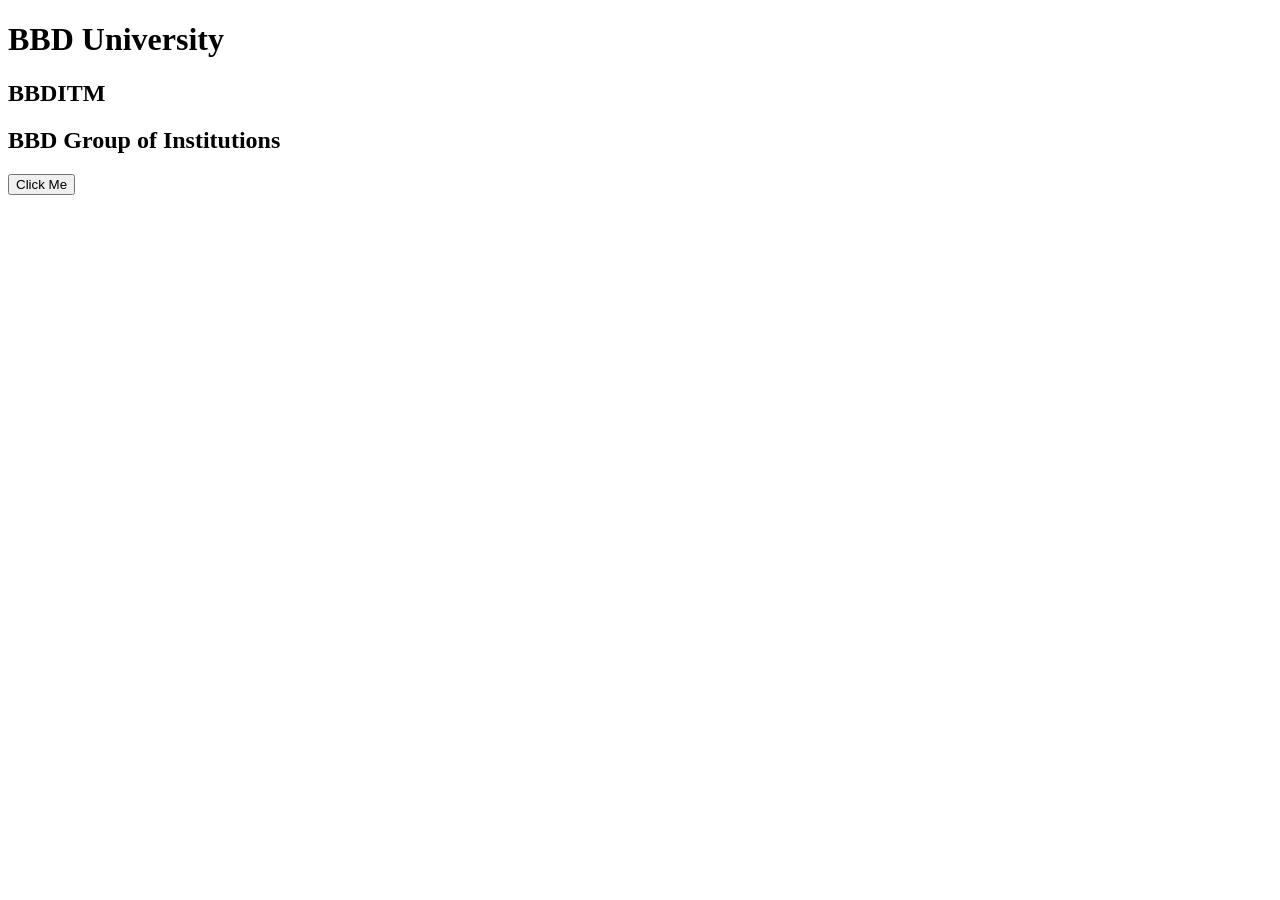
==== dom.html @ 93d24248 "first commit" ====
<!DOCTYPE html>
<html lang="en">
<head>
    <meta charset="UTF-8">
    <meta name="viewport" content="width=device-width, initial-scale=1.0">
    <title>Document</title>
    <script src="dom.js"></script>
</head>
<body>
    <h1 id="new">BBD University</h1>
    <h2 id="same">BBDITM</h2>
    <h2 id="same">BBD Group of Institutions</h2>

</body>
<button id ="my element"

onclick="alert('Hello, World!')">Click Me</button>
</html>
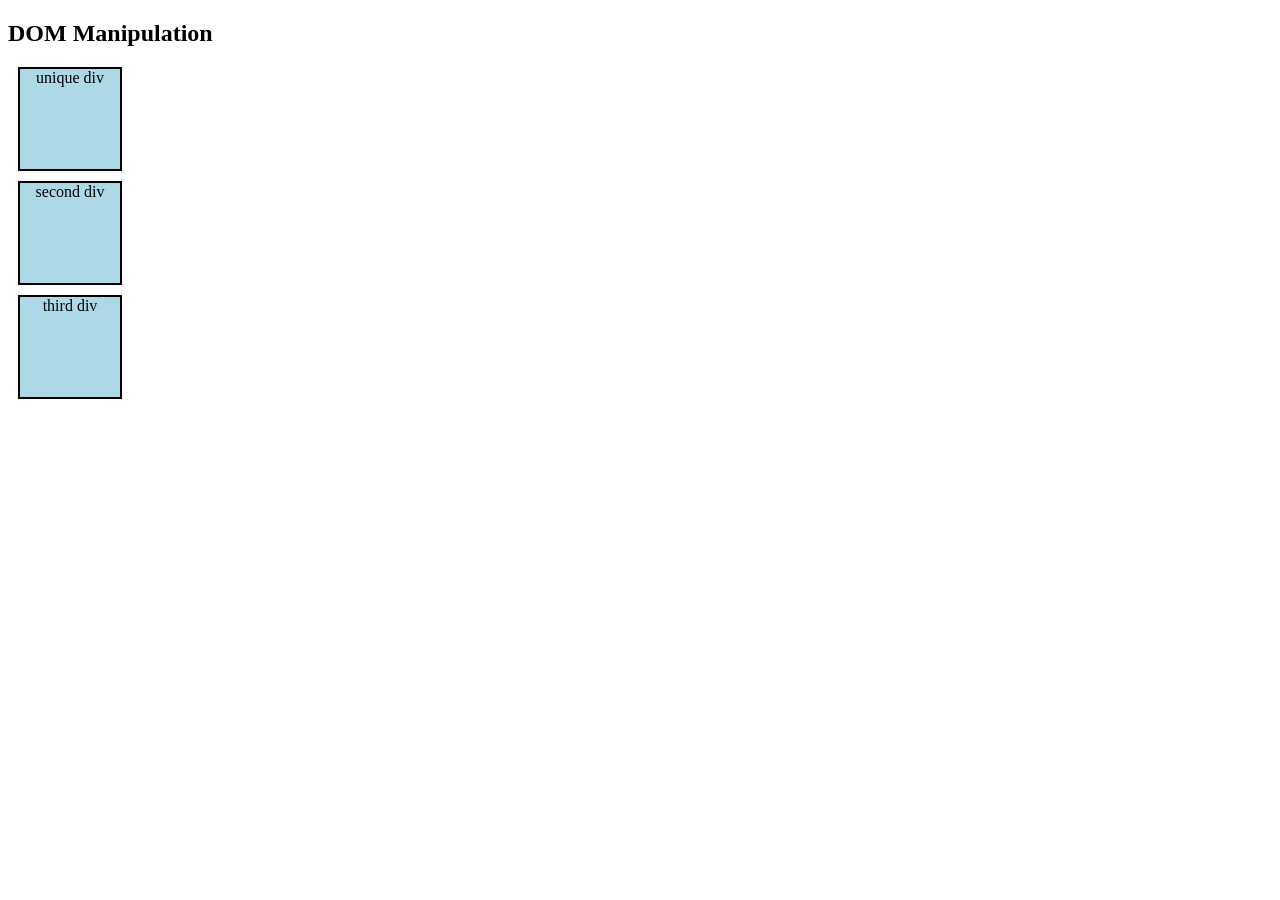
==== commit 3da5c60e: "first commit" ====
--- a/dom.html
+++ b/dom.html
@@ -4,15 +4,16 @@
     <meta charset="UTF-8">
     <meta name="viewport" content="width=device-width, initial-scale=1.0">
     <title>Document</title>
-    <script src="dom.js"></script>
+    <link rel="stylesheet" href="dom.css">
+    
 </head>
 <body>
-    <h1 id="new">BBD University</h1>
-    <h2 id="same">BBDITM</h2>
-    <h2 id="same">BBD Group of Institutions</h2>
-
+    <h2>DOM Manipulation</h2>
+    
+    <div class="box">first div </div>
+    <div class="box">second div </div>
+    <div class="box">third div </div>
+    
+<script src="dom.js"></script>
 </body>
-<button id ="my element"
-
-onclick="alert('Hello, World!')">Click Me</button>
 </html>
--- a/dom.css
+++ b/dom.css
@@ -0,0 +1,9 @@
+.box {
+    background-color: lightblue;
+    margin: 10px;
+    height: 100px;
+    width: 100px;
+    border: 2px solid black;
+    text-align: center;
+
+}
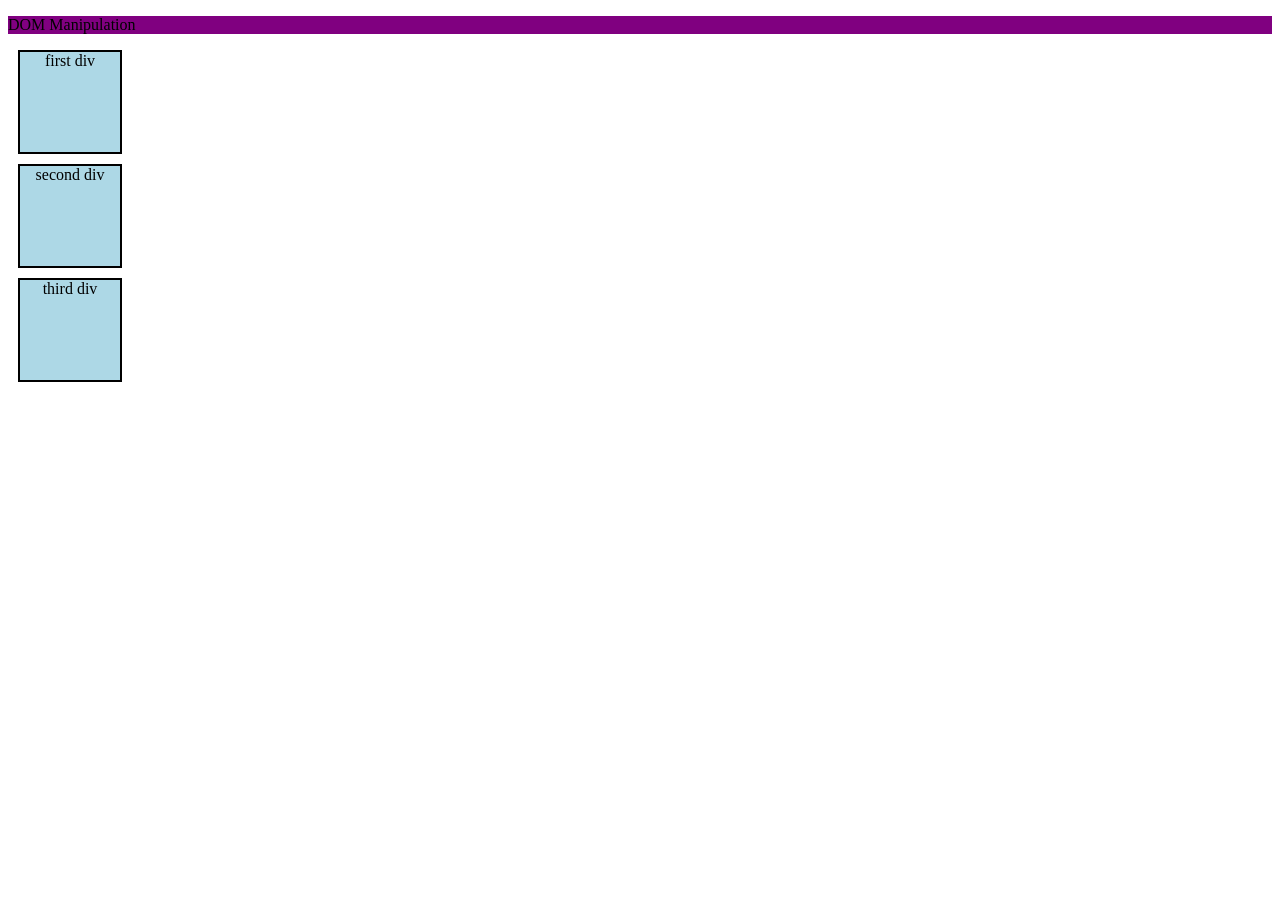
==== commit f67cc83e: "new" ====
--- a/dom.html
+++ b/dom.html
@@ -8,11 +8,11 @@
     
 </head>
 <body>
-    <h2>DOM Manipulation</h2>
+    <h2 id ="heading">DOM Manipulation</h2>
     
-    <div class="box">first div </div>
-    <div class="box">second div </div>
-    <div class="box">third div </div>
+    <div id = "box1" class="box">first div </div>
+    <div id = "box2" class="box">second div </div>
+    <div id = "box3" class="box">third div </div>
     
 <script src="dom.js"></script>
 </body>
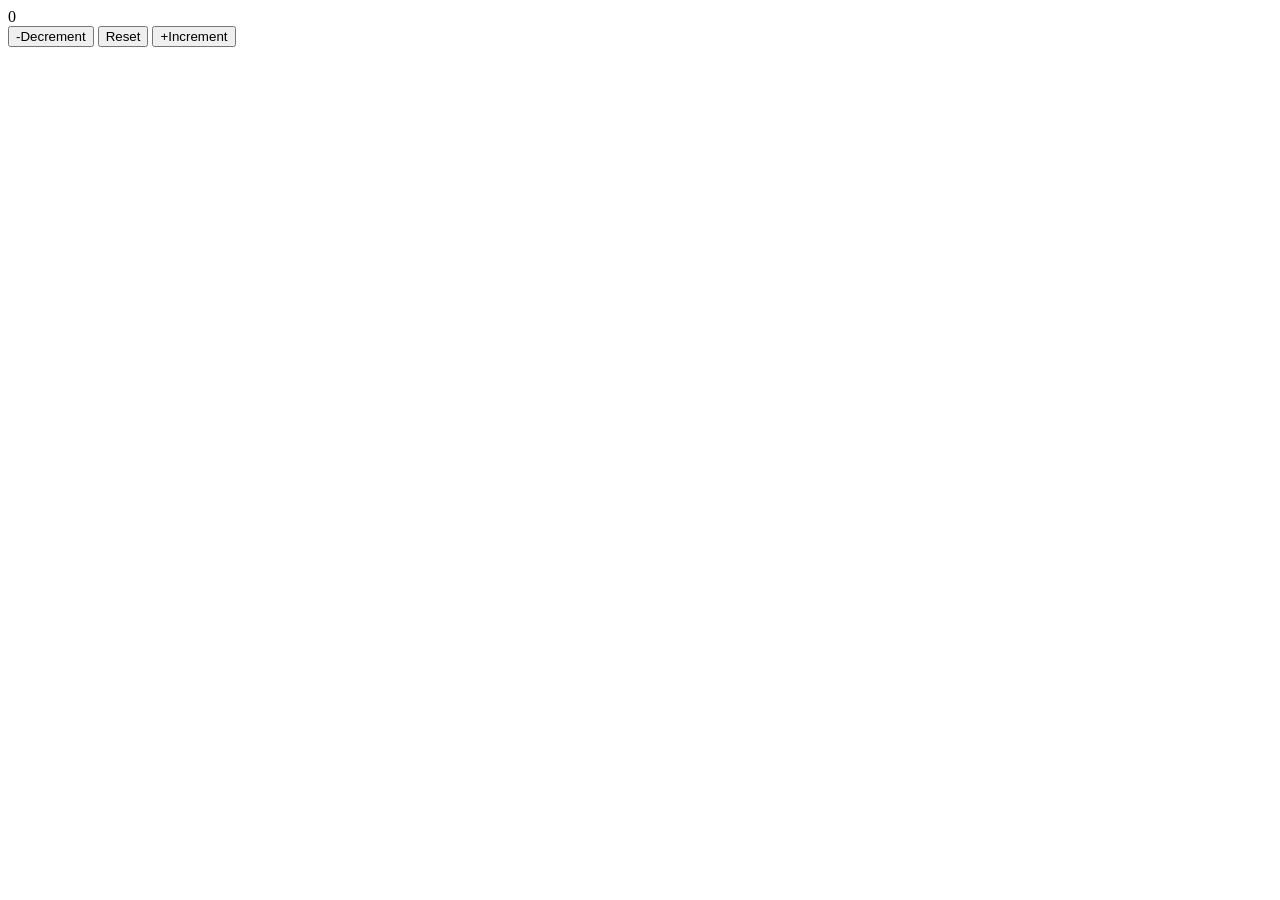
==== commit 9975e369: "new" ====
--- a/dom.html
+++ b/dom.html
@@ -8,12 +8,21 @@
     
 </head>
 <body>
-    <h2 id ="heading">DOM Manipulation</h2>
+     <!-- <h2 id ="head"  class ="same">DOM Manipulation</h2>
     
-    <div id = "box1" class="box">first div </div>
-    <div id = "box2" class="box">second div </div>
-    <div id = "box3" class="box">third div </div>
-    
+    <div id = "box1" class="box">first div  </div>
+        
+    <div id = "box2" class="box">second div <p>hellooooooo</p></div>
+    <div id = "box3" class="box">third div <p> byeeeeee</p></div>
+    <button onclick="changeToParagraph()">click</button> -->
+    <div class="card ">
+    <div class ="number-display" id = "counter">0</div>
+    <div class = "button-group">
+        <button class ="btn-decrement" onclick ="decrement()">-Decrement</button>
+        <button class ="btn-reset" onclick ="reset()">Reset</button>
+        <button class ="btn-increment" onclick ="increment()">+Increment</button>
+    </div>
+    </div>
 <script src="dom.js"></script>
 </body>
 </html>
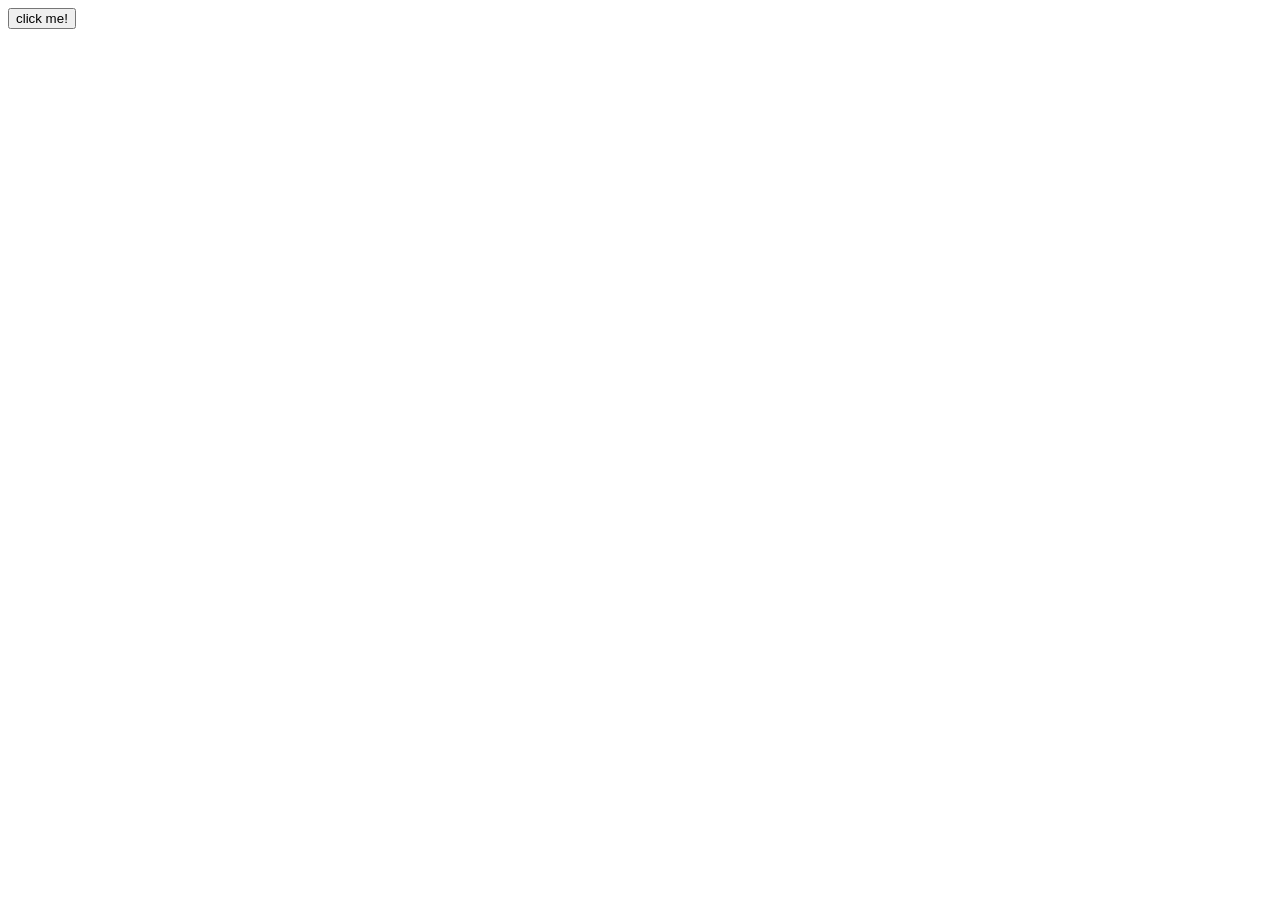
==== commit b1575165: "js" ====
--- a/dom.html
+++ b/dom.html
@@ -15,14 +15,15 @@
     <div id = "box2" class="box">second div <p>hellooooooo</p></div>
     <div id = "box3" class="box">third div <p> byeeeeee</p></div>
     <button onclick="changeToParagraph()">click</button> -->
-    <div class="card ">
+    <!-- <div class="card ">
     <div class ="number-display" id = "counter">0</div>
     <div class = "button-group">
         <button class ="btn-decrement" onclick ="decrement()">-Decrement</button>
         <button class ="btn-reset" onclick ="reset()">Reset</button>
         <button class ="btn-increment" onclick ="increment()">+Increment</button>
     </div>
-    </div>
+    </div> -->
+    <button>click me!</button>
 <script src="dom.js"></script>
 </body>
 </html>
